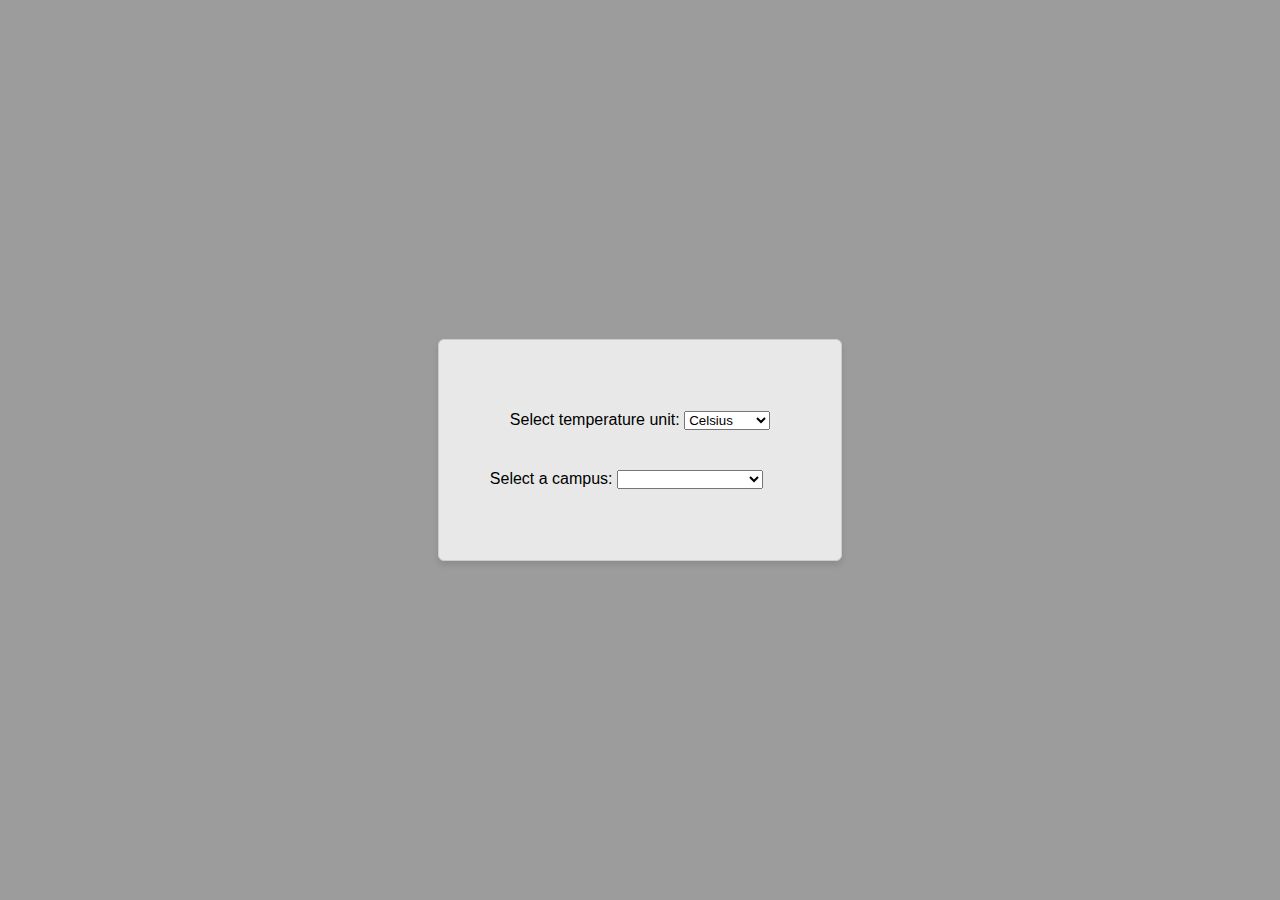
==== index.html @ b953fb8c "adding for testing" ====
<!DOCTYPE html>
<html lang="en">
<head>
    <meta charset="UTF-8">
    <meta http-equiv="X-UA-Compatible" content="IE=edge">
    <meta name="viewport" content="width=device-width, initial-scale=1.0">
    <link rel="icon" type="image" href="/images/favicon.ico">
    <link rel="stylesheet" type="text/css" href="styles.css">

    <title>Global Sky Mosaic</title>
    <script>
        // Reload the page and clear the cache when the user presses the "F5" key
        document.addEventListener("keydown", function(event) {
          if (event.code === "F5") {
            event.preventDefault();
            location.reload(true);
          }
        });
      </script>
</head>
<body>
    <div class="display">
    </select>
    <div id="weather-info">
    <!--Weather data will be displayed here-->
    <div class="header">
    <label for="temp-unit-select">Select temperature unit:</label>
    <select id="temp-unit-select">
        <option value="C">Celsius</option>
        <option value="F">Fahrenheit</option>
    </select>
    </div>
    </div>
    <label for="campus-select">Select a campus:</label>
    <select id="campus-select">
    <!--Available Campuses-->
    <optgroup label="Holberton Campuses">
        <option value="" disabled selected hidden></option>
        <option value="Barranquilla">Barranquilla</option>
        <option value="Beirut">Beirut</option>
        <option value="Bogotá">Bogotá</option>
        <option value="Bordeaux">Bordeaux</option>
        <option value="Cali">Cali</option>
        <option value="Granada">Granada</option>
        <option value="Guadalajara">Guadalajara</option>
        <option value="Guatemala_City">Guatemala</option>
        <option value="Johannesburg">Johannesburg</option>
        <option value="Laval, France">Laval</option>
        <option value="Lille">Lille</option>
        <option value="Lima">Lima</option>
        <option value="Maseru">Maseru</option>
        <option value="Medellín">Medellín</option>
        <option value="Melbourne">Melbourne</option>
        <option value="Mérida">Mérida</option>
        <option value="Mexico_City">Mexico City</option>
        <option value="Miami">Miami</option>
        <option value="Montevideo">Montevideo</option>
        <option value="New_York_City">New York City</option>
        <option value="PanamaCity">Panama City</option>
        <option value="Paris">Paris</option>
        <option value="Port_Louis">Port Louis</option>
        <option value="Quito">Quito</option>
        <option value="San_Juan">San Juan</option>
        <option value="Sydney">Sydney</option>
        <option value="Thonon-les-bains">Thonon-Les-Bains</option>
        <option value="Tirana">Tirana</option>
        <option value="Toulouse">Toulouse</option>
        <option value="Tripoli">Tripoli</option>
        <option value="Tulsa, OK US">Tulsa</option>
        <option value="Tunis">Tunis</option>
    </optgroup>
</div>
    </div>
    <script src="weatherapp.js"></script>
    <footer>Powered by <a href="https://www.weatherapi.com/" title="Free Weather API"><img src='//cdn.weatherapi.com/v4/images/weatherapi_logo.png' alt="Weather data by WeatherAPI.com" border="0"></a></footer>
</body>
</html>
---- styles.css ----
body {
    font-family: 'Arial', sans-serif;
    background-color: #00000063;
    display: flex;
    flex-direction: column;
    align-items: center;
    justify-content: center;
    height: 100vh;
    margin: 0;
    padding: 0;
    background-image: url('images/Sky4.png');
    background-size: cover;
    background-position: center;
    background-repeat: no-repeat;
}

.display {
    border: 1px solid #ccc;
    border-radius: 6px;
    padding: 4%;
    background-color: rgba(255, 255, 255, 0.774);
    box-shadow: 0 4px 6px rgba(0, 0, 0, 0.1);
}

.display #campus-select {
    margin-bottom: 20px;
    cursor: pointer;
}

.display #temp-unit-select {
    margin-bottom: 20px;
    cursor: pointer;
}

.custom-dropdown {
    position: relative;
    display: inline-block;
}

.custom-dropdown .selected {
    padding: 10px;
    border: 1px solid #ccc;
    cursor: pointer;
}

.custom-dropdown ul.options {
    display: none;
    left: 0;
    right: 0;
    position: absolute;
    padding: 0;
    margin: 0;
    border: 1px solid #ccc;
    z-index: 1;
}

.custom-dropdown ul.options.show {
    display: block;
    position: absolute;
    list-style: none;
    background-color: #ffffff64;
    height: 100%;
    width: 100%;
    padding: 0;
    margin: 0;
}

.custom-dropdown ul.options li {
    padding: 10px;
    cursor: pointer;
}

.custom-dropdown ul.options li:hover {
    background-color: rgba(255, 255, 255, 0.1);
}

.custom-dropdown:hover .selected {
    background-color: rgba(255, 255, 255, 0.1);
}

#weather-info {
    padding: 20px;
}

#weather-info h2 {
    margin-top: 0;
    margin-bottom: 8px;
}

#weather-info p {
    margin: 0;
    margin-bottom: 4px;
    display: flex;

}

footer {
    position: fixed;
    bottom: 0;
    width: 100%;
    text-align: center;
    padding: 10px 0;
    background-color: #cccccc94;
    /* Use the same background color as the body, or any other color you prefer */
}

footer a img {
    text-decoration: none !important;
    color: #8f0b0b95 !important;
}

footer a:hover img {
    opacity: 0.8;
}
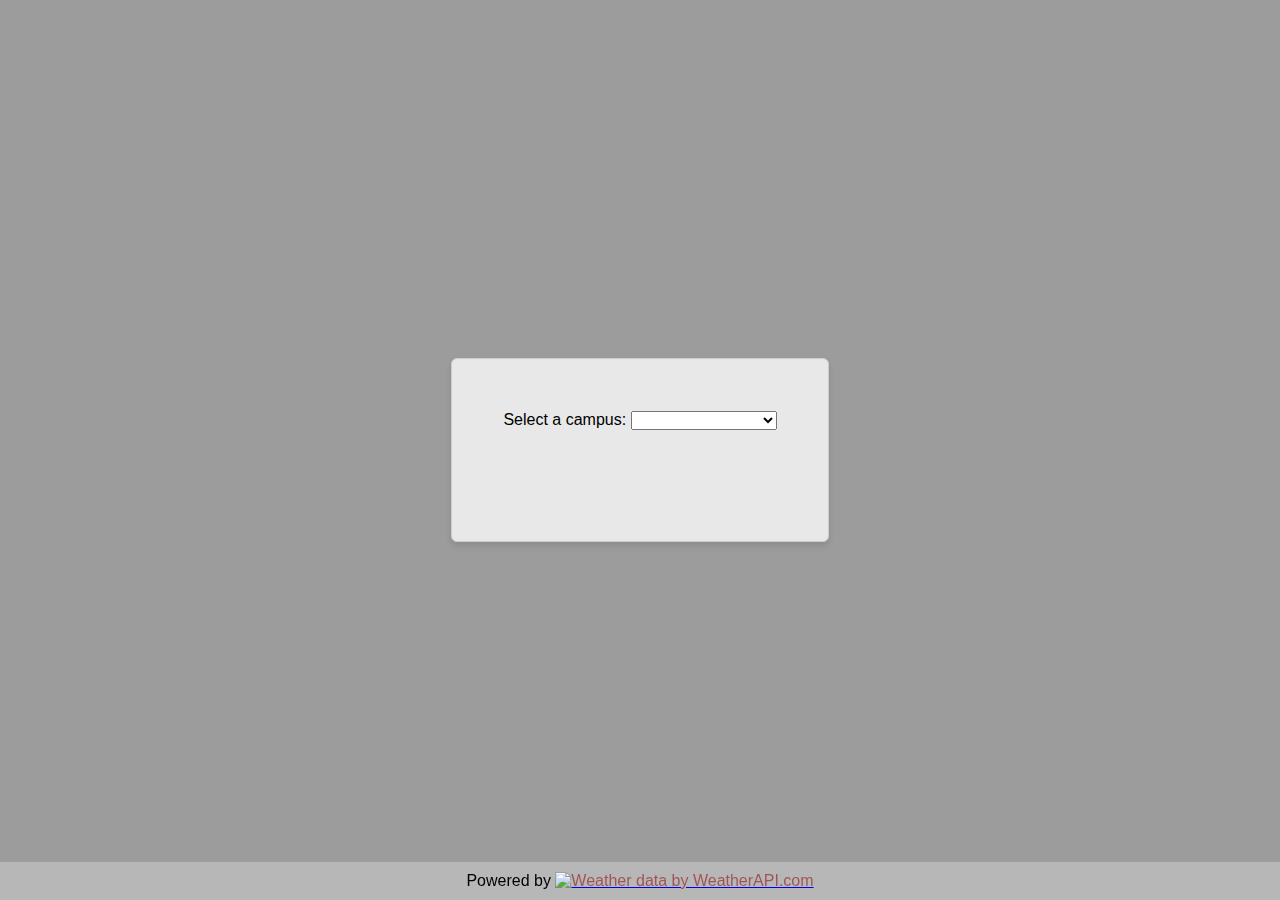
==== commit a1624e66: "Merge pull request #37 from NikkiMerena/hh" ====
--- a/index.html
+++ b/index.html
@@ -6,70 +6,57 @@
     <meta name="viewport" content="width=device-width, initial-scale=1.0">
     <link rel="icon" type="image" href="/images/favicon.ico">
     <link rel="stylesheet" type="text/css" href="styles.css">
+    <!-- Disable cache for development purposes -->
+    <meta http-equiv="Cache-Control" content="no-cache, no-store, must-revalidate" />
+    <meta http-equiv="Pragma" content="no-cache" />
+    <meta http-equiv="Expires" content="0" />
 
     <title>Global Sky Mosaic</title>
-    <script>
-        // Reload the page and clear the cache when the user presses the "F5" key
-        document.addEventListener("keydown", function(event) {
-          if (event.code === "F5") {
-            event.preventDefault();
-            location.reload(true);
-          }
-        });
-      </script>
 </head>
 <body>
     <div class="display">
-    </select>
-    <div id="weather-info">
-    <!--Weather data will be displayed here-->
-    <div class="header">
-    <label for="temp-unit-select">Select temperature unit:</label>
-    <select id="temp-unit-select">
-        <option value="C">Celsius</option>
-        <option value="F">Fahrenheit</option>
-    </select>
-    </div>
-    </div>
-    <label for="campus-select">Select a campus:</label>
-    <select id="campus-select">
-    <!--Available Campuses-->
-    <optgroup label="Holberton Campuses">
-        <option value="" disabled selected hidden></option>
-        <option value="Barranquilla">Barranquilla</option>
-        <option value="Beirut">Beirut</option>
-        <option value="Bogotá">Bogotá</option>
-        <option value="Bordeaux">Bordeaux</option>
-        <option value="Cali">Cali</option>
-        <option value="Granada">Granada</option>
-        <option value="Guadalajara">Guadalajara</option>
-        <option value="Guatemala_City">Guatemala</option>
-        <option value="Johannesburg">Johannesburg</option>
-        <option value="Laval, France">Laval</option>
-        <option value="Lille">Lille</option>
-        <option value="Lima">Lima</option>
-        <option value="Maseru">Maseru</option>
-        <option value="Medellín">Medellín</option>
-        <option value="Melbourne">Melbourne</option>
-        <option value="Mérida">Mérida</option>
-        <option value="Mexico_City">Mexico City</option>
-        <option value="Miami">Miami</option>
-        <option value="Montevideo">Montevideo</option>
-        <option value="New_York_City">New York City</option>
-        <option value="PanamaCity">Panama City</option>
-        <option value="Paris">Paris</option>
-        <option value="Port_Louis">Port Louis</option>
-        <option value="Quito">Quito</option>
-        <option value="San_Juan">San Juan</option>
-        <option value="Sydney">Sydney</option>
-        <option value="Thonon-les-bains">Thonon-Les-Bains</option>
-        <option value="Tirana">Tirana</option>
-        <option value="Toulouse">Toulouse</option>
-        <option value="Tripoli">Tripoli</option>
-        <option value="Tulsa, OK US">Tulsa</option>
-        <option value="Tunis">Tunis</option>
-    </optgroup>
-</div>
+        <label for="campus-select">Select a campus:</label>
+        <select id="campus-select">
+        <!--Available Campuses-->
+            <optgroup label="Holberton Campuses">
+                <option value="" diabled selected hidden></option>
+                <option value="Barranquilla">Barranquilla</option>
+                <option value="Beirut">Beirut</option>
+                <option value="Bogotá">Bogotá</option>
+                <option value="Bordeaux">Bordeaux</option>
+                <option value="Cali">Cali</option>
+                <option value="Granada">Granada</option>
+                <option value="Guadalajara">Guadalajara</option>
+                <option value="Guatemala_City">Guatemala</option>
+                <option value="Johannesburg">Johannesburg</option>
+                <option value="Laval_France">Laval</option>
+                <option value="Lille">Lille</option>
+                <option value="Lima">Lima</option>
+                <option value="Maseru">Maseru</option>
+                <option value="Medellín">Medellín</option>
+                <option value="Melbourne">Melbourne</option>
+                <option value="Mérida">Mérida</option>
+                <option value="Mexico_City">Mexico City</option>
+                <option value="Miami">Miami</option>
+                <option value="Montevideo">Montevideo</option>
+                <option value="New_York_City">New York City</option>
+                <option value="PanamaCity">Panama City</option>
+                <option value="Paris">Paris</option>
+                <option value="Port_Louis">Port Louis</option>
+                <option value="Quito">Quito</option>
+                <option value="San_Juan">San Juan</option>
+                <option value="Sydney">Sydney</option>
+                <option value="Thonon-les-bains">Thonon-Les-Bains</option>
+                <option value="Tirana">Tirana</option>
+                <option value="Toulouse">Toulouse</option>
+                <option value="Tripoli">Tripoli</option>
+                <option value="Tulsa">Tulsa</option>
+                <option value="Tunis">Tunis</option>
+            </optgroup>
+        </select>
+        <div id="weather-info">
+        <!--Weather data will be displayed here-->
+        </div>
     </div>
     <script src="weatherapp.js"></script>
     <footer>Powered by <a href="https://www.weatherapi.com/" title="Free Weather API"><img src='//cdn.weatherapi.com/v4/images/weatherapi_logo.png' alt="Weather data by WeatherAPI.com" border="0"></a></footer>
